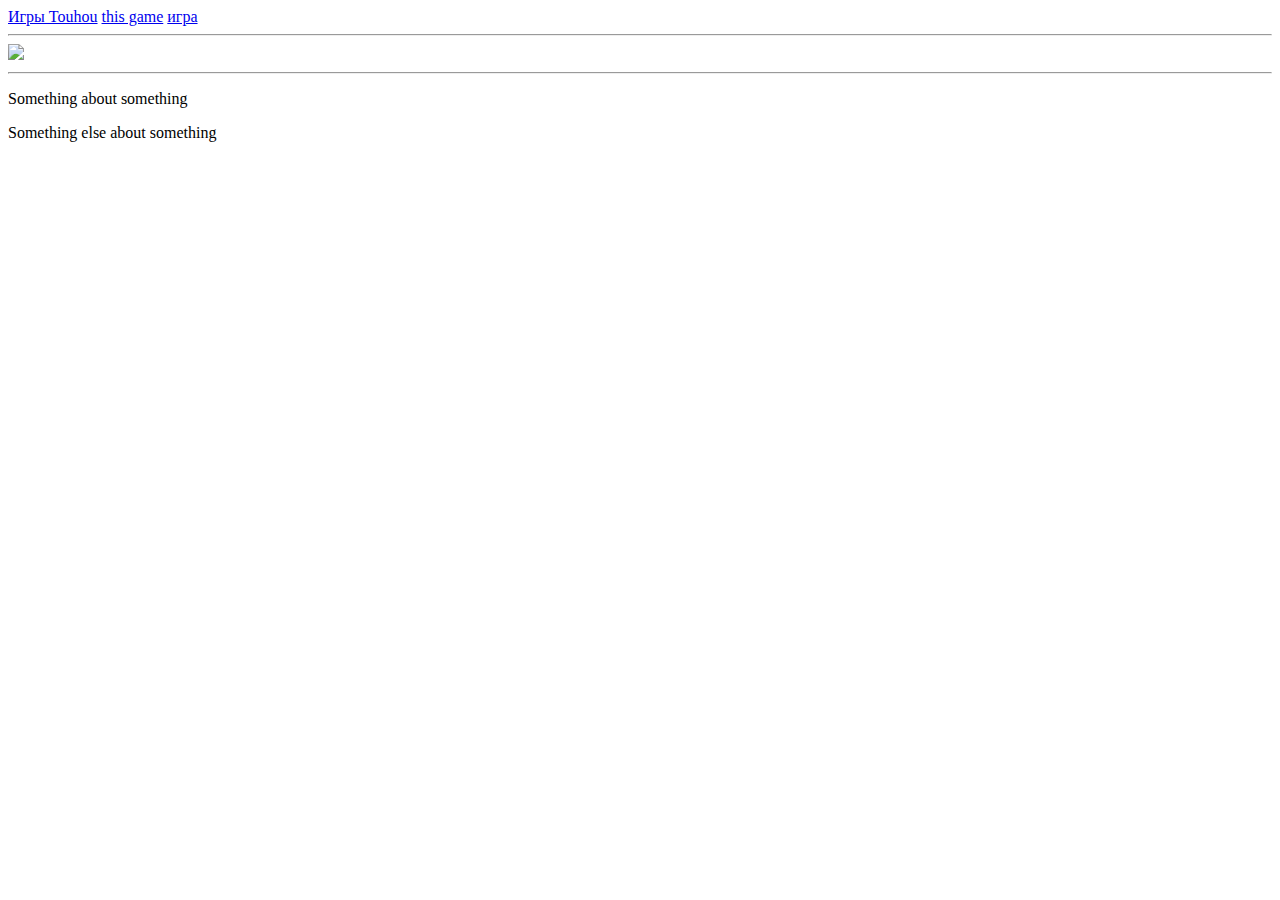
==== game.html @ b243f28a "game.html" ====
<!DOCTYPE html>

<html lang="en" xmlns="http://www.w3.org/1999/xhtml">

    <head>
        <meta charset="utf-8" />
        <title>Игра Touhou</title>

        <script>
			games = [
				{menuItem: "EoSD", 
				pict: "media/EoSD.png", 
				firstP: "об игре",
				secondP: "об игре",
				},
				{menuItem: "PCB",
				pict: "media/PCB.png",
				firstP: "об игре",
				secondP: "об игре",
				},
				{menuItem: "PoFW",
				pict: "media/PoFW.png",
				firstP: "об игре",
				secondP: "об игре",
				},
				{menuItem: "DDC",
				pict: "media/DDC.png",
				firstP: "об игре",
				secondP: "об игре",
				},
				{menuItem: "LoLK",
				pict: "media/LoLK.png",
				firstP: "об игре",
				secondP: "об игре",
				},
				{menuItem: "UM",
				pict: "media/UM.png",
				firstP: "об игре",
				secondP: "об игре",
				},
			]

			function createPage(numDict) {
				let game = games[numDict];

				let menuActive = document.getElementsByClassName("active")[0];
				menuActive.innerHTML = game.menuItem;

				let pict = document.getElementById("image");
				pict.setAttribute("src", game.pict);

				let article = document.getElementsByClassName("article")[0];
				let pars = article.getElementsByTagName("p");
				pars[0].innerHTML = game.firstP;
				pars[1].innerHTML = game.secondP;
			}

			document.addEventListener("DOMContentLoaded", function() {
				let numDict = localStorage.getItem("game");
				createPage(numDict);
			});
        </script>
	</head>
	<body>
		<div class="menu">
			<a href="index.html">Игры Touhou</a>
			<a href="game.html" class="active">this game</a>
			<a href="#">игра</a>
		</div>
		<hr />
		<img id="image" src="drawing">
		<hr />
		<div class="article">
			<p>Something about something</p>
			<p>Something else about something</p>
		</div>
	</body>
</html>
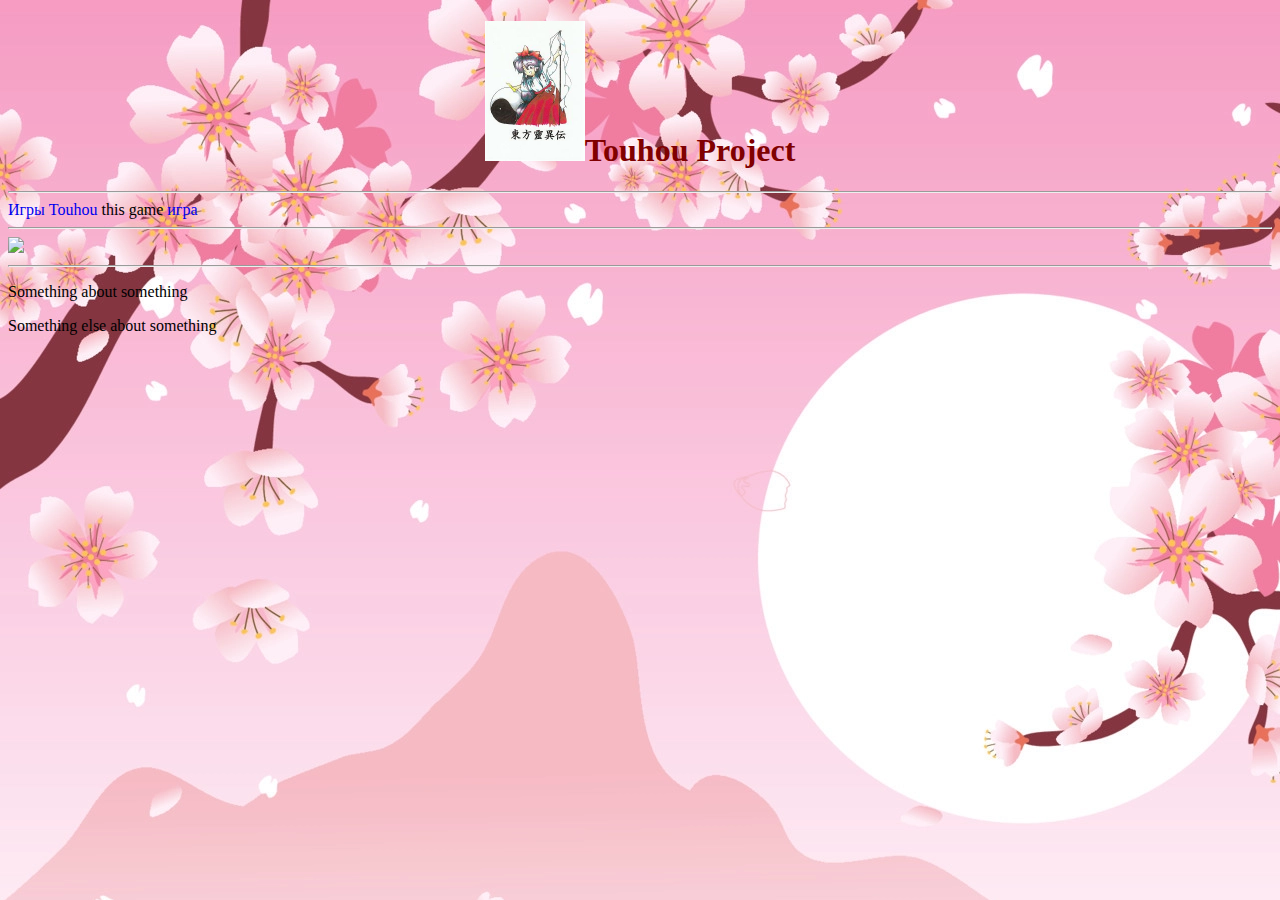
==== commit bcbb672e: "changes" ====
--- a/game.html
+++ b/game.html
@@ -60,11 +60,14 @@
 				createPage(numDict);
 			});
         </script>
+        <link rel="stylesheet" href="style.css">
 	</head>
 	<body>
+        <h1 align="center"><img src="media/emblem.png" width="100" height="140"><font color="maroon">Touhou Project</font></h1>
+        <hr />
 		<div class="menu">
 			<a href="index.html">Игры Touhou</a>
-			<a href="game.html" class="active">this game</a>
+			<a class="active">this game</a>
 			<a href="#">игра</a>
 		</div>
 		<hr />
--- a/style.css
+++ b/style.css
@@ -0,0 +1,13 @@
+footer {
+ text-align: center;
+}
+  body {
+    background: url("media/bg.png"), linear-gradient(#fef3f9, #fef3f9, #fef3f9, #fef3f9, #fef3f9, #fef3f9,  #fef3f9,  #FF4444);
+    background-repeat: no-repeat;
+  }
+  a { 
+    text-decoration: none; 
+}
+ul {
+    list-style-type: none;
+}